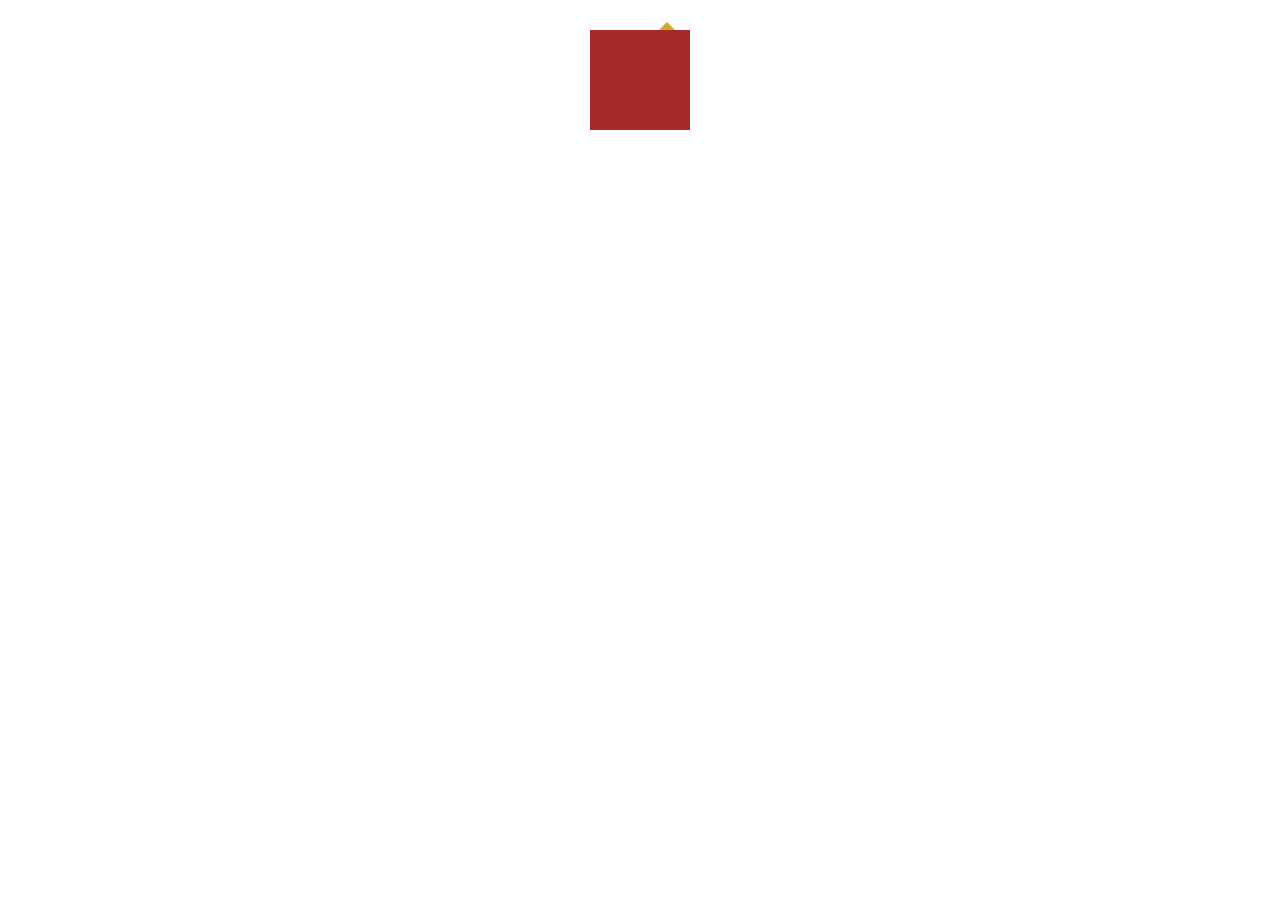
==== html/VScode_html.html @ 16a454a8 "html learn" ====
<!DOCTYPE html>
<html lang="ZH-cn">

<head>
    <meta charset="UTF-8">
    <meta http-equiv="X-UA-Compatible" content="IE=edge">
    <meta name="viewport" content="width=device-width, initial-scale=1.0">
    <title>Document</title>
    <style>
        * {
            padding: 0;
            margin: 0;
        }

        .box {
            position: relative;
            width: 100px;
            height: 100px;
            background-color: brown;
            margin: 30px auto;
        }

        .box span {
            position: absolute;
            top: -16px;
            right: 15px;
            width: 0;
            height: 0;
            font-size: 0;
            line-height: 0;

            border: 8px solid transparent;
            border-bottom-color: goldenrod;
        }
    </style>
</head>

<body>
    <div class="box">
        <span></span>
    </div>
</body>

</html>
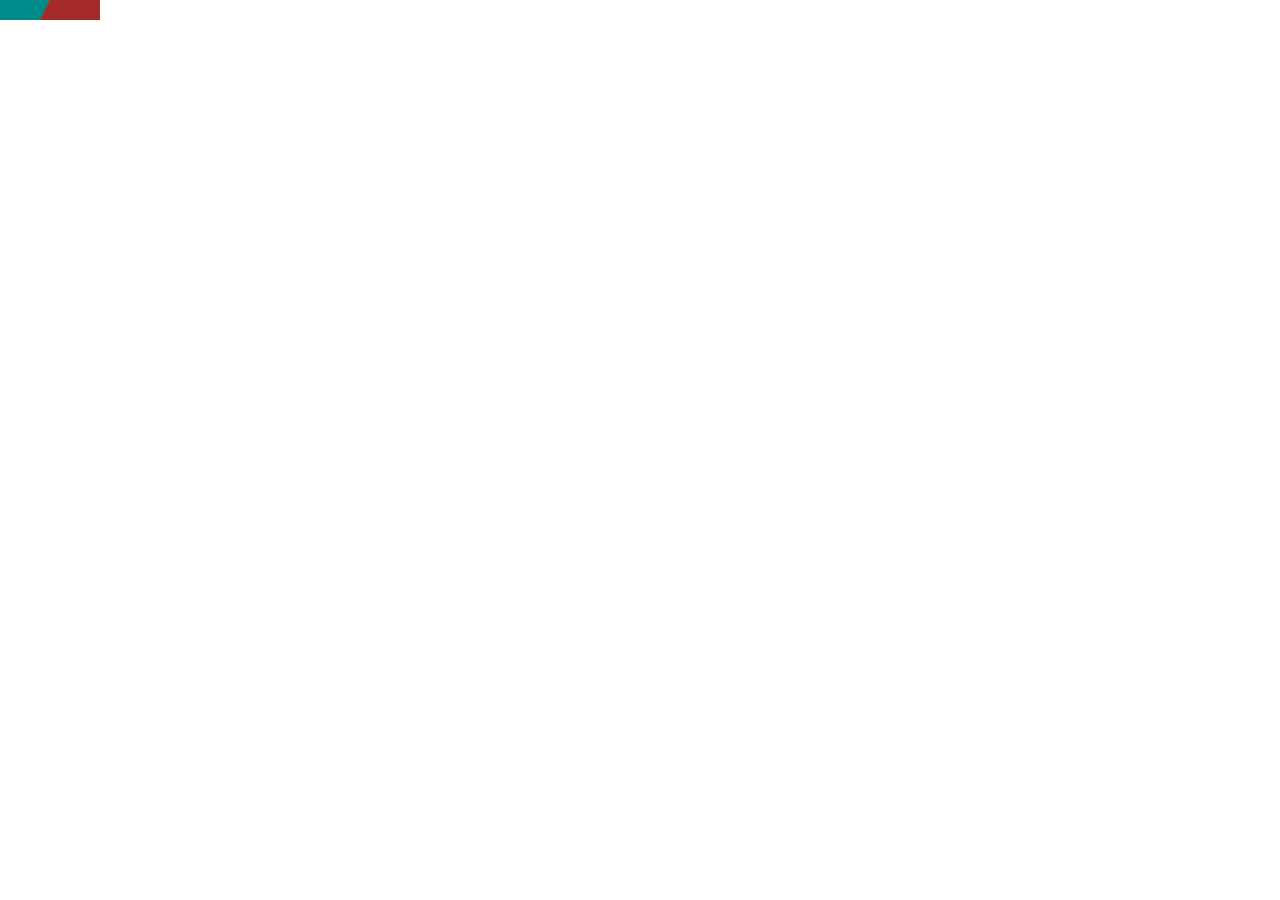
==== commit b992cff1: "html learn" ====
--- a/html/VScode_html.html
+++ b/html/VScode_html.html
@@ -12,33 +12,42 @@
             margin: 0;
         }
 
-        .box {
+        .mainbox {
+            float: left;
             position: relative;
-            width: 100px;
-            height: 100px;
-            background-color: brown;
-            margin: 30px auto;
+            height: 20px;
+            width: 50px;
+            background-color: darkcyan;
         }
 
-        .box span {
+        .mainbox .box {
             position: absolute;
-            top: -16px;
-            right: 15px;
+            right: 0;
+            height: 0;
             width: 0;
-            height: 0;
-            font-size: 0;
-            line-height: 0;
+            border-color: transparent brown transparent transparent;
+            border-style: solid;
+            border-width: 20px 10px 0 0;
+        }
 
-            border: 8px solid transparent;
-            border-bottom-color: goldenrod;
+        .otherbox {
+            float: left;
+            height: 20px;
+            width: 50px;
+            background-color: brown;
         }
     </style>
 </head>
 
 <body>
-    <div class="box">
-        <span></span>
+    <div class="mainbox">
+        <div class="box">
+        </div>
     </div>
+    <div class="otherbox">
+
+    </div>
+
 </body>
 
 </html>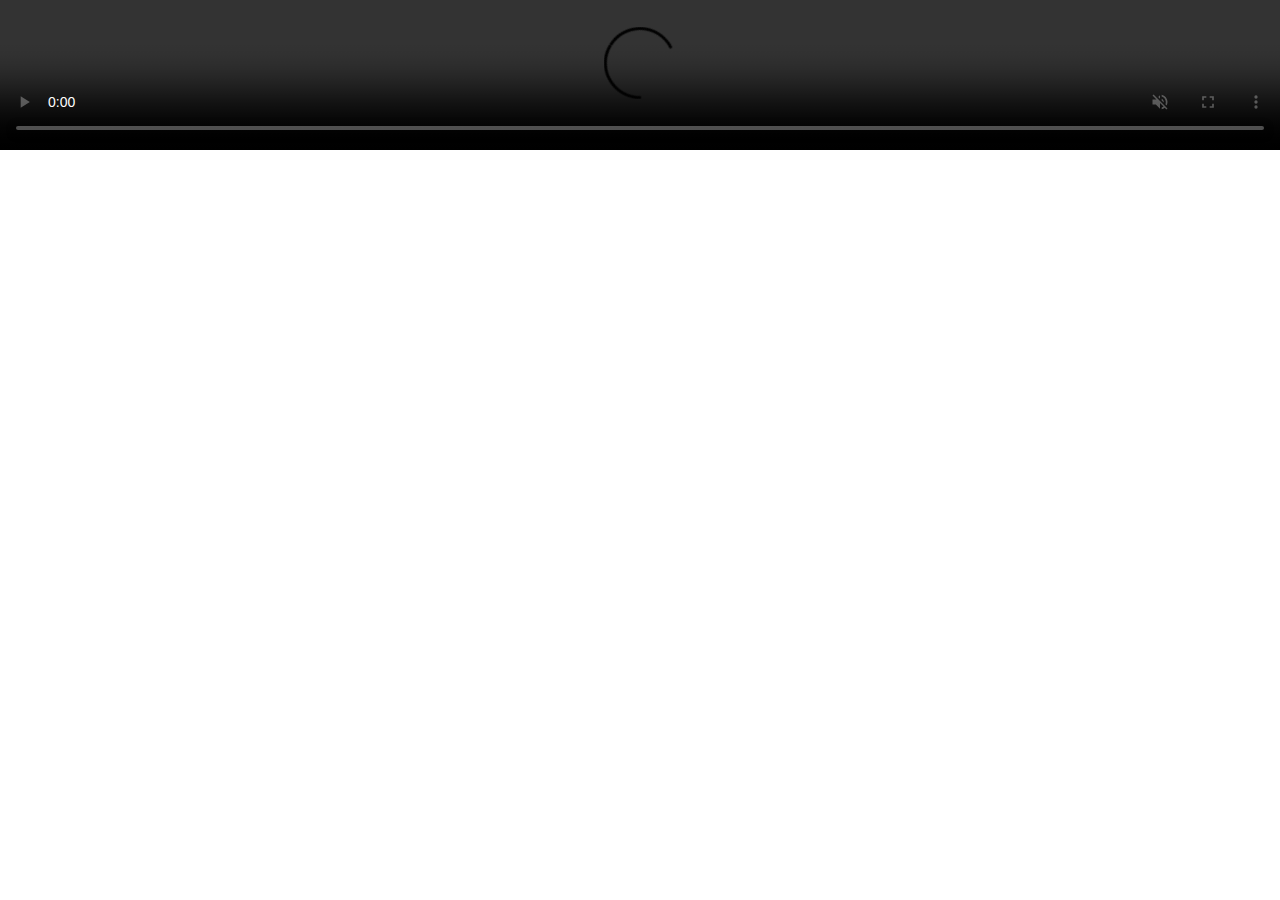
==== commit 993ac90a: "html learn" ====
--- a/html/VScode_html.html
+++ b/html/VScode_html.html
@@ -11,42 +11,12 @@
             padding: 0;
             margin: 0;
         }
-
-        .mainbox {
-            float: left;
-            position: relative;
-            height: 20px;
-            width: 50px;
-            background-color: darkcyan;
-        }
-
-        .mainbox .box {
-            position: absolute;
-            right: 0;
-            height: 0;
-            width: 0;
-            border-color: transparent brown transparent transparent;
-            border-style: solid;
-            border-width: 20px 10px 0 0;
-        }
-
-        .otherbox {
-            float: left;
-            height: 20px;
-            width: 50px;
-            background-color: brown;
-        }
     </style>
 </head>
 
 <body>
-    <div class="mainbox">
-        <div class="box">
-        </div>
-    </div>
-    <div class="otherbox">
-
-    </div>
+    <video src="video/fl_video10.14.mp4" autoplay="autoplay" width="100%" loop="loop
+    " muted="muted" controls="contorls"></video>
 
 </body>
 
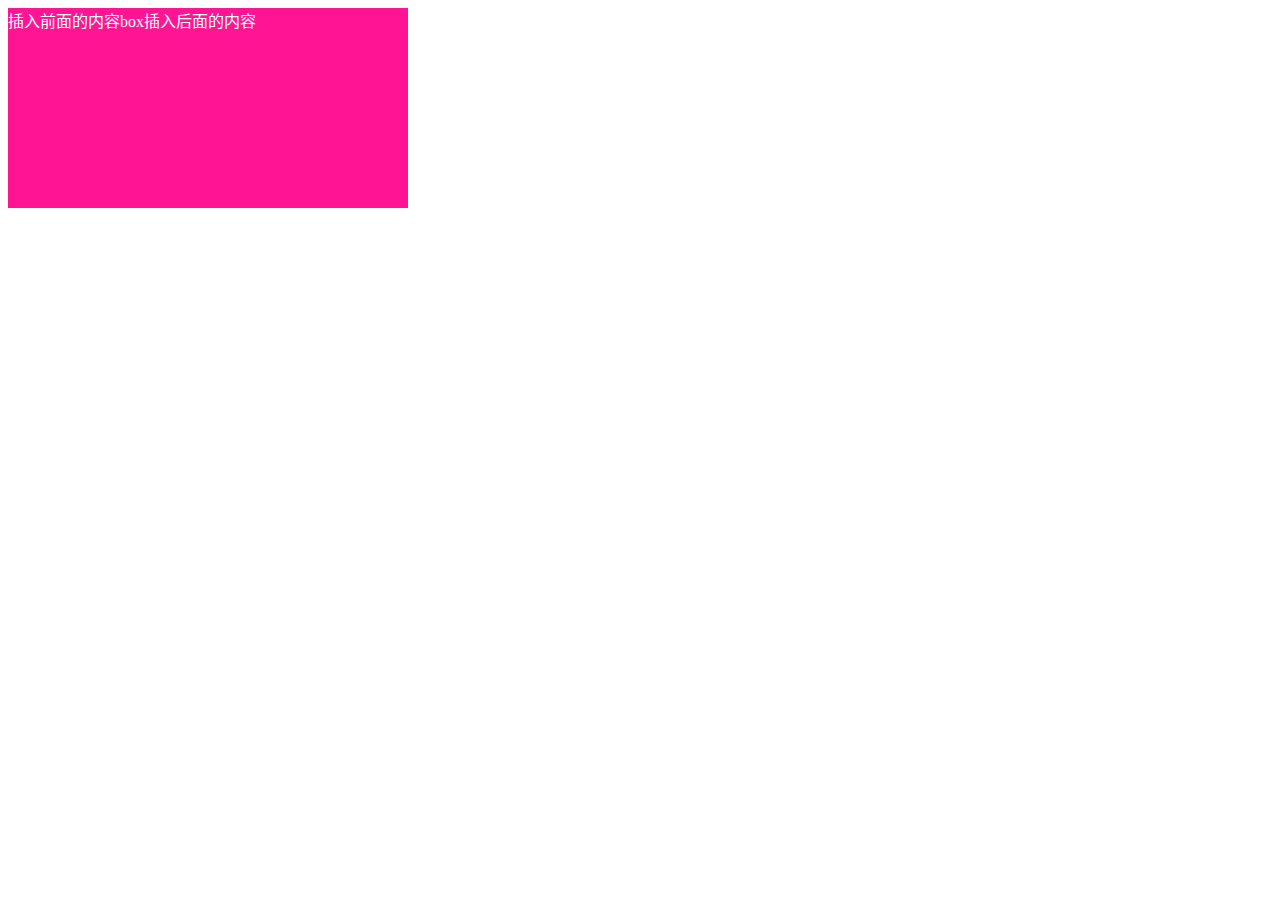
==== commit bb4c0306: "html learn" ====
--- a/html/VScode_html.html
+++ b/html/VScode_html.html
@@ -7,17 +7,31 @@
     <meta name="viewport" content="width=device-width, initial-scale=1.0">
     <title>Document</title>
     <style>
-        * {
+        /* * {
             padding: 0;
             margin: 0;
+        } */
+
+        div {
+            width: 400px;
+            height: 200px;
+            background-color: deeppink;
+            color: white;
+        }
+
+        div::before {
+            /* content必须要有 是插入的内容 */
+            content: '插入前面的内容';
+        }
+
+        div::after {
+            content: '插入后面的内容';
         }
     </style>
 </head>
 
 <body>
-    <video src="video/fl_video10.14.mp4" autoplay="autoplay" width="100%" loop="loop
-    " muted="muted" controls="contorls"></video>
-
+    <div>box</div>
 </body>
 
 </html>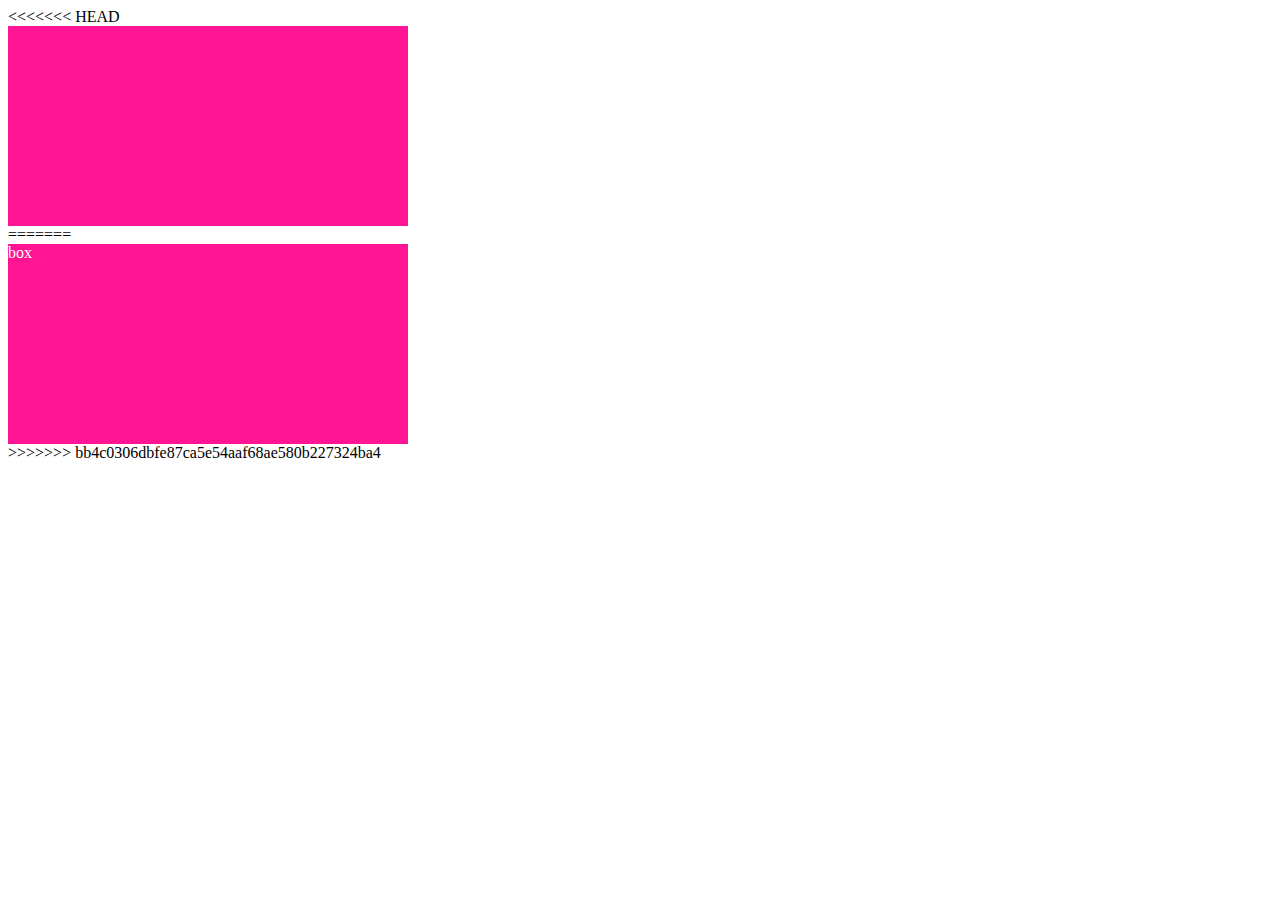
==== commit 7367863a: "0321" ====
--- a/html/VScode_html.html
+++ b/html/VScode_html.html
@@ -19,6 +19,18 @@
             color: white;
         }
 
+<<<<<<< HEAD
+        .woolfish {
+            width: 200px;
+            height: 200px;
+            background: url(img/woolfish-0.png) no-repeat;
+            background-size: 100%;
+            margin: 50px auto;
+        }
+
+        .woolfish:active {
+            background-image: url(img/woolfish-1.png);
+=======
         div::before {
             /* content必须要有 是插入的内容 */
             content: '插入前面的内容';
@@ -26,12 +38,17 @@
 
         div::after {
             content: '插入后面的内容';
+>>>>>>> bb4c0306dbfe87ca5e54aaf68ae580b227324ba4
         }
     </style>
 </head>
 
 <body>
+<<<<<<< HEAD
+    <div class="woolfish"></div>
+=======
     <div>box</div>
+>>>>>>> bb4c0306dbfe87ca5e54aaf68ae580b227324ba4
 </body>
 
 </html>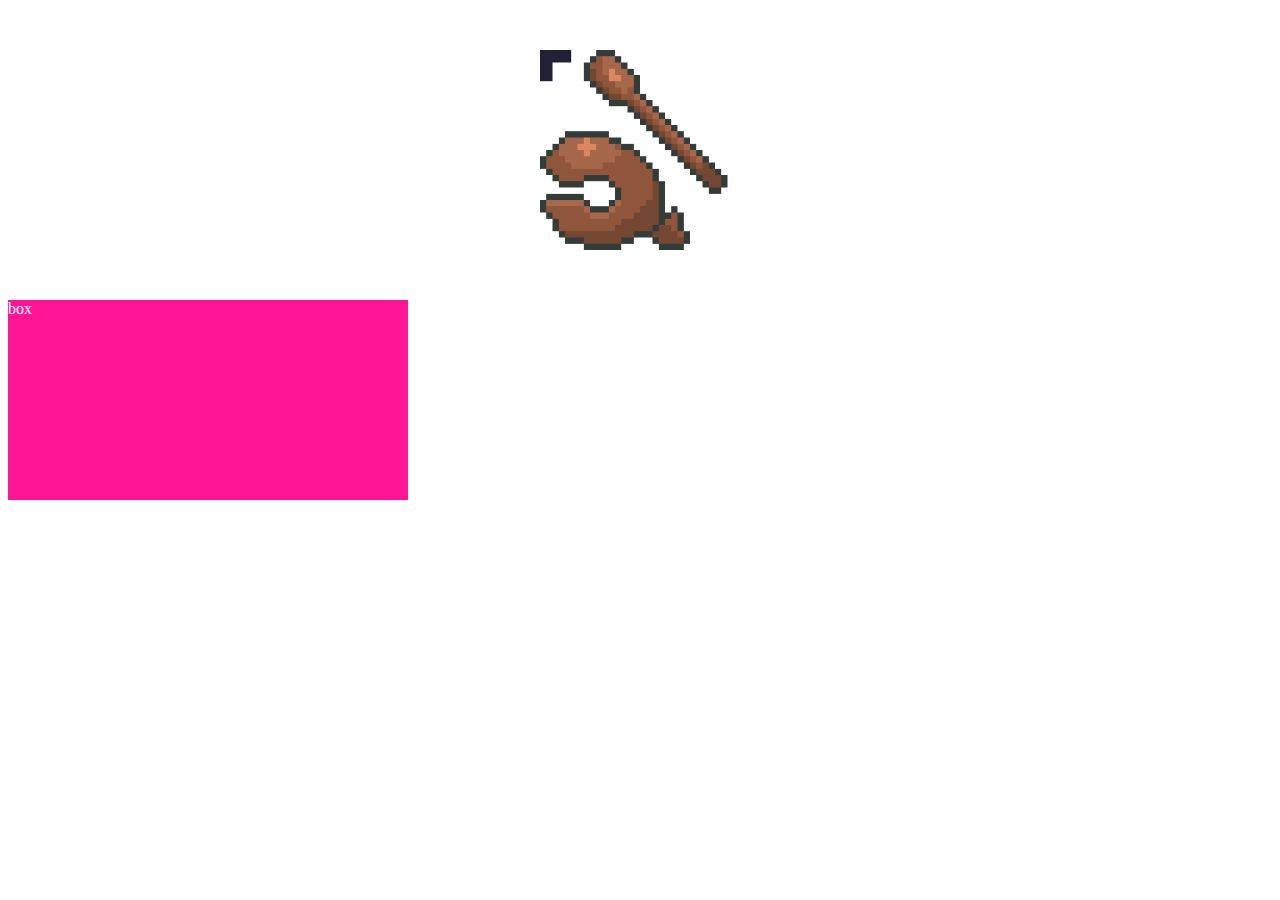
==== commit a23932e3: "js" ====
--- a/html/VScode_html.html
+++ b/html/VScode_html.html
@@ -19,7 +19,6 @@
             color: white;
         }
 
-<<<<<<< HEAD
         .woolfish {
             width: 200px;
             height: 200px;
@@ -30,7 +29,6 @@
 
         .woolfish:active {
             background-image: url(img/woolfish-1.png);
-=======
         div::before {
             /* content必须要有 是插入的内容 */
             content: '插入前面的内容';
@@ -38,17 +36,13 @@
 
         div::after {
             content: '插入后面的内容';
->>>>>>> bb4c0306dbfe87ca5e54aaf68ae580b227324ba4
         }
     </style>
 </head>
 
 <body>
-<<<<<<< HEAD
     <div class="woolfish"></div>
-=======
     <div>box</div>
->>>>>>> bb4c0306dbfe87ca5e54aaf68ae580b227324ba4
 </body>
 
 </html>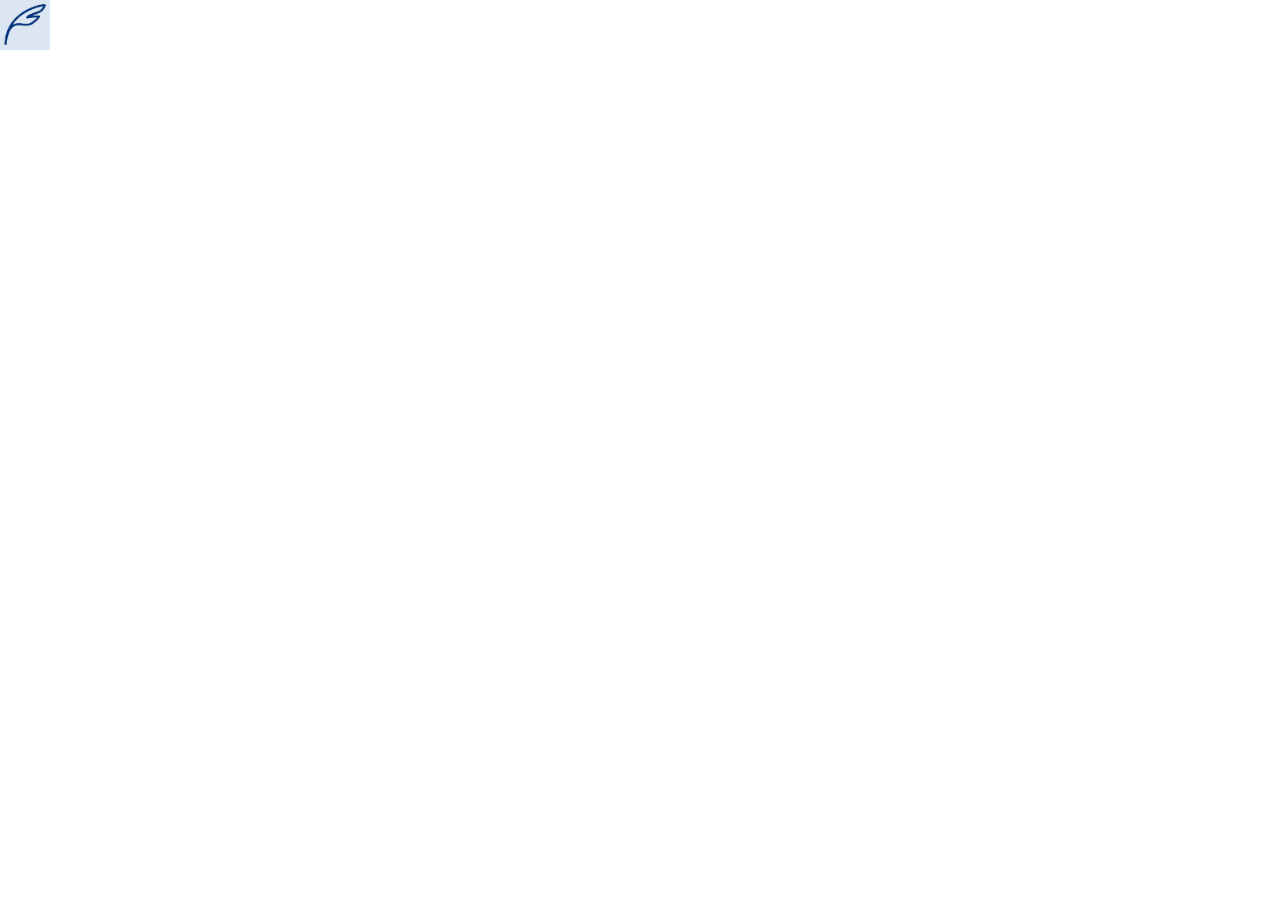
==== commit 23db14d4: "1" ====
--- a/html/VScode_html.html
+++ b/html/VScode_html.html
@@ -7,42 +7,34 @@
     <meta name="viewport" content="width=device-width, initial-scale=1.0">
     <title>Document</title>
     <style>
-        /* * {
+        * {
             padding: 0;
             margin: 0;
-        } */
-
-        div {
-            width: 400px;
-            height: 200px;
-            background-color: deeppink;
-            color: white;
+            box-sizing: border-box;
         }
 
-        .woolfish {
-            width: 200px;
-            height: 200px;
-            background: url(img/woolfish-0.png) no-repeat;
-            background-size: 100%;
-            margin: 50px auto;
+        .box {
+            width: 50px;
+            height: 50px;
+            overflow: hidden;
         }
 
-        .woolfish:active {
-            background-image: url(img/woolfish-1.png);
-        div::before {
-            /* content必须要有 是插入的内容 */
-            content: '插入前面的内容';
+        .box img {
+            height: 100%;
+            margin-left: -8px;
+            transition: all .2s;
         }
 
-        div::after {
-            content: '插入后面的内容';
+        .box img:hover {
+            margin-left: -80px;
         }
     </style>
 </head>
 
 <body>
-    <div class="woolfish"></div>
-    <div>box</div>
+    <div class="box">
+        <img src="img/icon.png" alt="">
+    </div>
 </body>
 
 </html>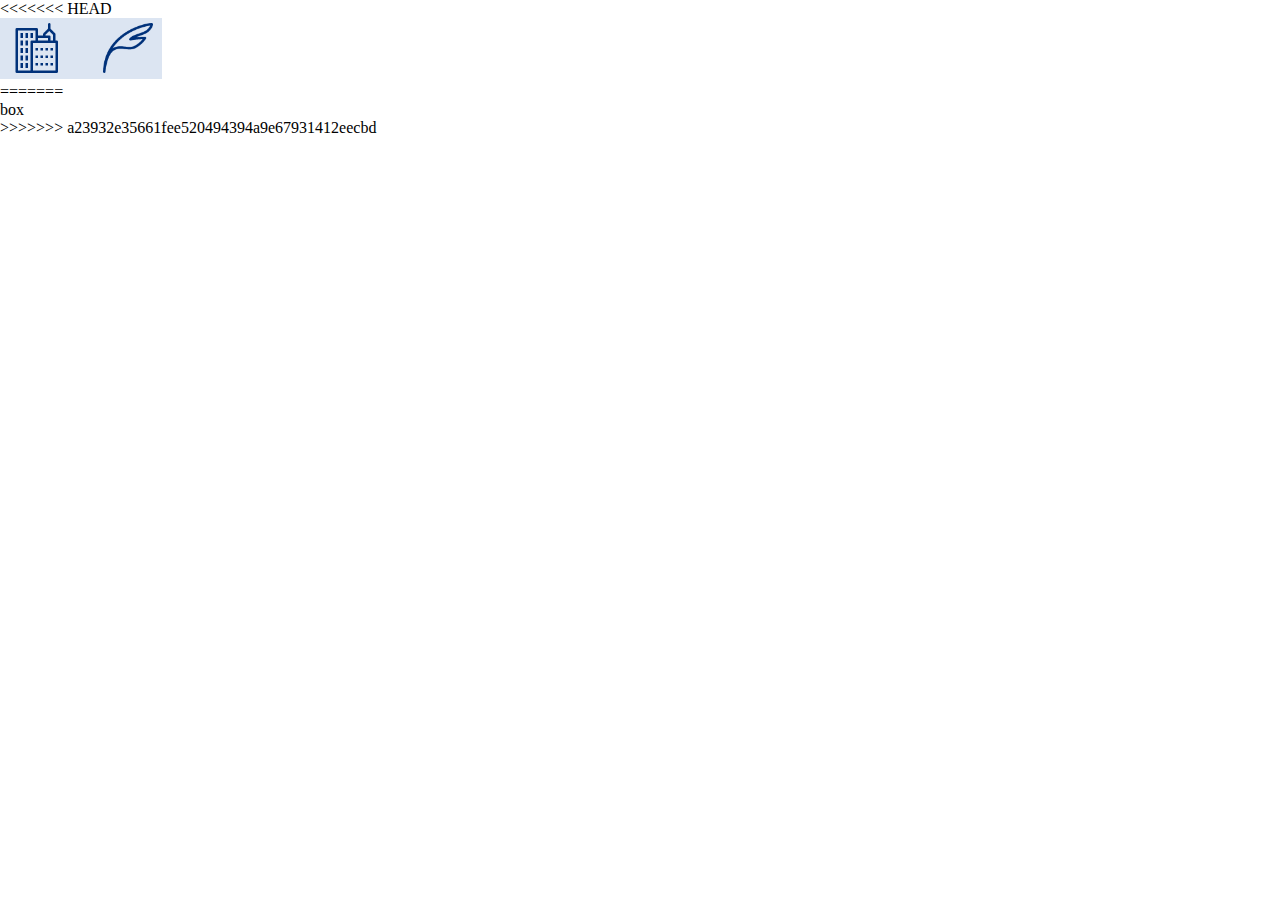
==== commit 76b24d38: "2" ====
--- a/html/VScode_html.html
+++ b/html/VScode_html.html
@@ -13,10 +13,26 @@
             box-sizing: border-box;
         }
 
+<<<<<<< HEAD
         .box {
             width: 50px;
             height: 50px;
             overflow: hidden;
+=======
+        .woolfish {
+            width: 200px;
+            height: 200px;
+            background: url(img/woolfish-0.png) no-repeat;
+            background-size: 100%;
+            margin: 50px auto;
+        }
+
+        .woolfish:active {
+            background-image: url(img/woolfish-1.png);
+        div::before {
+            /* content必须要有 是插入的内容 */
+            content: '插入前面的内容';
+>>>>>>> a23932e35661fee520494394a9e67931412eecbd
         }
 
         .box img {
@@ -32,9 +48,14 @@
 </head>
 
 <body>
+<<<<<<< HEAD
     <div class="box">
         <img src="img/icon.png" alt="">
     </div>
+=======
+    <div class="woolfish"></div>
+    <div>box</div>
+>>>>>>> a23932e35661fee520494394a9e67931412eecbd
 </body>
 
 </html>